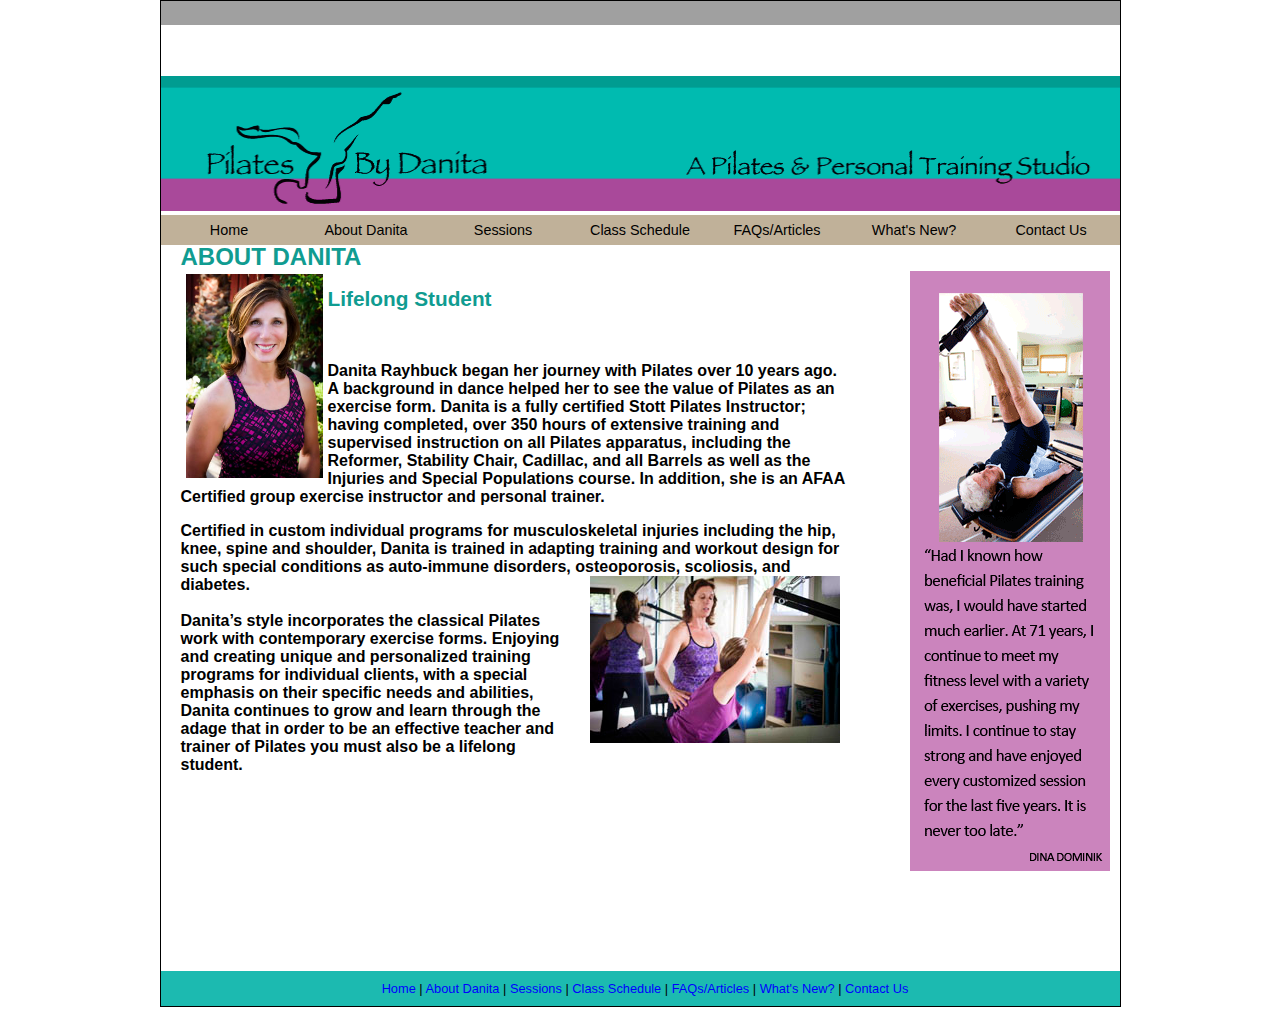
==== about.html @ 330857ef "committing before I get carried away and dont track my changes" ====
<!doctype html>
<html lang="en">
<head>

<script>
    // Google Analytics:  
    (function(i,s,o,g,r,a,m){i['GoogleAnalyticsObject']=r;i[r]=i[r]||function(){
    (i[r].q=i[r].q||[]).push(arguments)},i[r].l=1*new Date();a=s.createElement(o),
    m=s.getElementsByTagName(o)[0];a.async=1;a.src=g;m.parentNode.insertBefore(a,m)
    })(window,document,'script','//www.google-analytics.com/analytics.js','ga');

    ga('create', 'UA-43275667-1', 'pilatesbydanita.com');
    ga('send', 'pageview');
</script>

<meta charset="utf-8">
<meta content="IE=edge,chrome=1" http-equiv="X-UA-Compatible">

<!-- InstanceBeginEditable name="doctitle" -->
<title>Pilates By Danita: Personalized Pilates Instruction in Virginia - About </title>
<!-- InstanceEndEditable -->
<link href="twoColFixRtHdr.css" rel="stylesheet" type="text/css" />
<!--[if IE]>
  <style type="text/css"> 
  /* place css fixes for all versions of IE in this conditional comment */
  .twoColFixRtHdr #sidebar1 { padding-top: 30px; }
  .twoColFixRtHdr #mainContent { zoom: 1; }
  /* the above proprietary zoom property gives IE the hasLayout it needs to avoid several bugs */
  </style>
<![endif]-->
<script src="scripts/jquery.js" type="text/javascript"></script>
<script src="scripts/lightbox.js" type="text/javascript"></script>
<script src="SpryAssets/SpryMenuBar.js" type="text/javascript"></script>
<link href="css/lightbox.css" rel="stylesheet" type="text/css" />
<link href="css/sample_lightbox_layout.css" rel="stylesheet" type="text/css" />
<link href="SpryAssets/SpryMenuBarHorizontal.css" rel="stylesheet" type="text/css" />
<!-- InstanceBeginEditable name="head" -->
<!-- InstanceEndEditable -->
<style type="text/css">
<!--
a:link {
	color: #00F;
	text-decoration: none;
}
a:visited {
	text-decoration: none;
	color: #90F;
}
a:hover {
	text-decoration: none;
	color: #C6C;
}
a:active {
	text-decoration: none;
	color: #00F;
}
body,td,th {
	color: #000;
}
-->
</style>
</head>

<body class="twoColFixRtHdr">

<div id="container">
  <div id="header">
    <img src="assets/graytophead.png" width="959" height="24" alt="gray top head" /><br />
  <img src="assets/whitetophead.png" width="959" height="43" alt="white head" /><img src="assets/templateHeader.gif" alt="pilates by danita logo" width="959" height="135" border="0" usemap="#Map" />
  <map name="Map" id="Map">
    <area shape="rect" coords="43,18,334,129" href="index.html" />
  </map>
  </div>
<ul id="MenuBar1" class="MenuBarHorizontal">
      <li><a href="index.html">Home</a>      </li>
      <li><a href="about.html">About Danita</a></li>
      <li><a href="sessions.html">Sessions</a>      </li>
      <li><a href="schedule.html">Class Schedule</a></li>
      <li><a href="faqs.html">FAQs/Articles</a></li>
      <li><a href="whatsNew.html">What's New?</a></li>
      <li><a href="Feedback.html">Contact Us</a></li>
    </ul>
<!-- InstanceBeginEditable name="sideBar" -->
<div id="sidebar1">
  <p><img src="assets/Dina.png" width="200" height="600" alt="testimonial by dina" /></p>
  <p><br />
    <br />
    <br />
  </p>
</div>
<!-- InstanceEndEditable -->
<!-- end #sidebar1 -->
    <!-- InstanceBeginEditable name="mainContent" -->
    <div id="mainContent">
      <h1 id="mainContent">ABOUT DANITA</h1>
      <img src="assets/Danitaa.jpg" alt="Danita" width="137" height="204" hspace="5" vspace="5" align="left" /><h2>Lifelong Student</h2><br />
      <p> Danita Rayhbuck began her journey with Pilates over 10 years ago. A background in dance helped her to see the value of Pilates as an exercise form. Danita is a fully certified Stott Pilates Instructor; having completed, over 350 hours of extensive training  and supervised instruction on all Pilates apparatus, including the Reformer, Stability Chair, Cadillac, and all Barrels as well as the Injuries and Special Populations course. In addition, she is an AFAA Certified group exercise instructor and personal trainer. </p>
      <p>Certified in custom individual  programs for musculoskeletal injuries including the hip, knee, spine and shoulder, Danita is trained in adapting training and workout design for such special conditions as auto-immune disorders, osteoporosis, scoliosis, and diabetes.<img src="assets/IMG_8330a.jpg" alt="danita training student" width="250" height="167" hspace="10" align="right" /><br />
        <br />
        Danita’s style incorporates the classical Pilates work with contemporary exercise forms. Enjoying and creating unique and personalized training programs for individual clients, with a special emphasis on their specific needs and abilities, Danita continues to grow and learn through the adage that in order to be an effective teacher and trainer of Pilates you must also be a lifelong student.</p>
      <h1>&nbsp;</h1>
</div>
    <!-- InstanceEndEditable -->
    <!-- This clearing element should immediately follow the #mainContent div in order to force the #container div to contain all child floats --><br class="clearfloat" />
  <div id="footer">
    <p><a href="index.html">Home</a> | <a href="about.html">About Danita</a> | <a href="sessions.html">Sessions</a> | <a href="schedule.html">Class Schedule</a> | <a href="faqs.html">FAQs/Articles</a> | <a href="whatsNew.html">What's New?</a> | <a href="Feedback.html">Contact Us</a></p>
  <!-- end #footer --></div>
<!-- end #container --></div>
<br />
<script type="text/javascript">
<!--
var MenuBar1 = new Spry.Widget.MenuBar("MenuBar1", {imgDown:"SpryAssets/SpryMenuBarDownHover.gif", imgRight:"SpryAssets/SpryMenuBarRightHover.gif"});
//-->
</script>
</body>
<!-- InstanceEnd --></html>
---- twoColFixRtHdr.css ----
@charset "UTF-8";
body  {
	background: #FFF;
	margin: 0; /* it's good practice to zero the margin and padding of the body element to account for differing browser defaults */
	padding: 0; /* this centers the container in IE 5* browsers. The text is then set to the left aligned default in the #container selector */
	color: #000000;
	font-family: Calibri, Helvetica, sans-serif;
	font-size: 100%;
	border-width: thin;
}
.twoColFixRtHdr #container {
	width: 959px;  /* using 20px less than a full 800px width allows for browser chrome and avoids a horizontal scroll bar */
	background: #FFFFFF;
	margin: 0 auto; /* this overrides the text-align: center on the body element. */
	text-align: left;
	border: 1px solid #000;
} 
.twoColFixRtHdr #header {
	padding: 0;  /* this padding matches the left alignment of the elements in the divs that appear beneath it. If an image is used in the #header instead of text, you may want to remove the padding. */
} 
.twoColFixRtHdr #navBar{
	background: #C3A68A;
	padding: 0;
	margin: 0px;
}
.twoColFixRtHdr #sidebar1 {
	float: right; /* since this element is floated, a width must be given */
	width: 200px; /* the actual width of this div, in standards-compliant browsers, or standards mode in Internet Explorer will include the padding and border in addition to the width */
	background: #FFF; /* the background color will be displayed for the length of the content in the column, but no further */
	padding: 10px 10px;
	color: #000;
}
.twoColFixRtHdr #sidebar p {
	font-size: 0.8em;
	line-height: 1.5;
}
.twoColFixRtHdr #mainContent {
	margin: 0 250px 0 0; /* the right margin on this div element creates the column down the right side of the page - no matter how much content the sidebar1 div contains, the column space will remain. You can remove this margin if you want the #mainContent div's text to fill the #sidebar1 space when the content in #sidebar1 ends. */
	padding: 0 20px; /* remember that padding is the space inside the div box and margin is the space outside the div box */
	font-weight: bold;
} 
.twoColFixRtHdr #mainContent h1{
	text-transform: capitalize;
	color: #109C91;
	padding-left: 0px;
	font-size: 1.5em;
	line-height: 1;
	padding-top: 20px;
}
.twoColFixRtHdr #mainContent h2  {
	color: #109C91;
	font-size: 1.3em;
}
.twoColFixRtHdr #footer {
	padding: 0 10px 0 20px; /* this padding matches the left alignment of the elements in the divs that appear above it. */
	background:#1CBAB0;
} 
.twoColFixRtHdr #footer p {
	margin: 0; /* zeroing the margins of the first element in the footer will avoid the possibility of margin collapse - a space between divs */
	padding: 10px 0; /* padding on this element will create space, just as the the margin would have, without the margin collapse issue */
	text-align: center;
	font-size: 0.8em;
}
.fltrt { /* this class can be used to float an element right in your page. The floated element must precede the element it should be next to on the page. */
	float: right;
	margin-left: 8px;
}
.fltlft { /* this class can be used to float an element left in your page */
	float: left;
	margin-right: 8px;
}
.clearfloat { /* this class should be placed on a div or break element and should be the final element before the close of a container that should fully contain a float */
	clear:both;
    height:0;
    font-size: 1px;
    line-height: 0px;
}
.name {
	text-align: right;
}
---- SpryAssets/SpryMenuBarHorizontal.css ----
@charset "UTF-8";

/* SpryMenuBarHorizontal.css - version 0.6 - Spry Pre-Release 1.6.1 */

/* Copyright (c) 2006. Adobe Systems Incorporated. All rights reserved. */

/*******************************************************************************

 LAYOUT INFORMATION: describes box model, positioning, z-order

 *******************************************************************************/

/* The outermost container of the Menu Bar, an auto width box with no margin or padding */
ul.MenuBarHorizontal
{
	margin: 0;
	padding: 0;
	list-style-type: none;
	font-size: 100%;
	cursor: default;
	width: 959px;
}
/* Set the active Menu Bar with this class, currently setting z-index to accomodate IE rendering bug: http://therealcrisp.xs4all.nl/meuk/IE-zindexbug.html */
ul.MenuBarActive
{
	z-index: 1000;
}
/* Menu item containers, position children relative to this container and are a fixed width */
ul.MenuBarHorizontal li
{
	margin: 0;
	padding: 0;
	list-style-type: none;
	font-size: 90%;
	position: relative;
	text-align: center;
	cursor: pointer;
	width: 137px;
	float: left;
}
/* Submenus should appear below their parent (top: 0) with a higher z-index, but they are initially off the left side of the screen (-1000em) */
ul.MenuBarHorizontal ul
{
	margin: 0;
	padding: 0;
	list-style-type: none;
	font-size: 100%;
	z-index: 1020;
	cursor: default;
	width: 8.2em;
	position: absolute;
	left: -1000em;
}
/* Submenu that is showing with class designation MenuBarSubmenuVisible, we set left to auto so it comes onto the screen below its parent menu item */
ul.MenuBarHorizontal ul.MenuBarSubmenuVisible
{
	left: auto;
}
/* Menu item containers are same fixed width as parent */
ul.MenuBarHorizontal ul li
{
	width: 8.5em;
}
/* Submenus should appear slightly overlapping to the right (95%) and up (-5%) */
ul.MenuBarHorizontal ul ul
{
	position: absolute;
	margin: -5% 0 0 95%;
}
/* Submenu that is showing with class designation MenuBarSubmenuVisible, we set left to 0 so it comes onto the screen */
ul.MenuBarHorizontal ul.MenuBarSubmenuVisible ul.MenuBarSubmenuVisible
{
	left: auto;
	top: 0;
}

/*******************************************************************************

 DESIGN INFORMATION: describes color scheme, borders, fonts

 *******************************************************************************/

/* Submenu containers have borders on all sides */
ul.MenuBarHorizontal ul
{
	border: 1px solid #c0b199;
}
/* Menu items are a light gray block with padding and no text decoration */
ul.MenuBarHorizontal a
{
	display: block;
	cursor: pointer;
	background-color: #c0b199;
	padding: 0.5em 0.75em;
	color: #000;
	text-decoration: none;
}
/* Menu items that have mouse over or focus have a blue background and white text */
ul.MenuBarHorizontal a:hover, ul.MenuBarHorizontal a:focus
{
	background-color: #c0b199;
	color: #FFF;
}
/* Menu items that are open with submenus are set to MenuBarItemHover with a blue background and white text */
ul.MenuBarHorizontal a.MenuBarItemHover, ul.MenuBarHorizontal a.MenuBarItemSubmenuHover, ul.MenuBarHorizontal a.MenuBarSubmenuVisible
{
	background-color: #c0b199;
	color: #FFF;
}

/*******************************************************************************

 SUBMENU INDICATION: styles if there is a submenu under a given menu item

 *******************************************************************************/

/* Menu items that have a submenu have the class designation MenuBarItemSubmenu and are set to use a background image positioned on the far left (95%) and centered vertically (50%) */
ul.MenuBarHorizontal a.MenuBarItemSubmenu
{
	background-image: url(SpryMenuBarDown.gif);
	background-repeat: no-repeat;
	background-position: 95% 50%;
}
/* Menu items that have a submenu have the class designation MenuBarItemSubmenu and are set to use a background image positioned on the far left (95%) and centered vertically (50%) */
ul.MenuBarHorizontal ul a.MenuBarItemSubmenu
{
	background-image: url(SpryMenuBarRight.gif);
	background-repeat: no-repeat;
	background-position: 95% 50%;
}
/* Menu items that are open with submenus have the class designation MenuBarItemSubmenuHover and are set to use a "hover" background image positioned on the far left (95%) and centered vertically (50%) */
ul.MenuBarHorizontal a.MenuBarItemSubmenuHover
{
	background-image: url(SpryMenuBarDownHover.gif);
	background-repeat: no-repeat;
	background-position: 95% 50%;
}
/* Menu items that are open with submenus have the class designation MenuBarItemSubmenuHover and are set to use a "hover" background image positioned on the far left (95%) and centered vertically (50%) */
ul.MenuBarHorizontal ul a.MenuBarItemSubmenuHover
{
	background-image: url(SpryMenuBarRightHover.gif);
	background-repeat: no-repeat;
	background-position: 95% 50%;
}

/*******************************************************************************

 BROWSER HACKS: the hacks below should not be changed unless you are an expert

 *******************************************************************************/

/* HACK FOR IE: to make sure the sub menus show above form controls, we underlay each submenu with an iframe */
ul.MenuBarHorizontal iframe
{
	position: absolute;
	z-index: 1010;
	filter:alpha(opacity:0.1);
}
/* HACK FOR IE: to stabilize appearance of menu items; the slash in float is to keep IE 5.0 from parsing */
@media screen, projection
{
	ul.MenuBarHorizontal li.MenuBarItemIE
	{
		display: inline;
		f\loat: left;
		background: #FFF;
	}
}
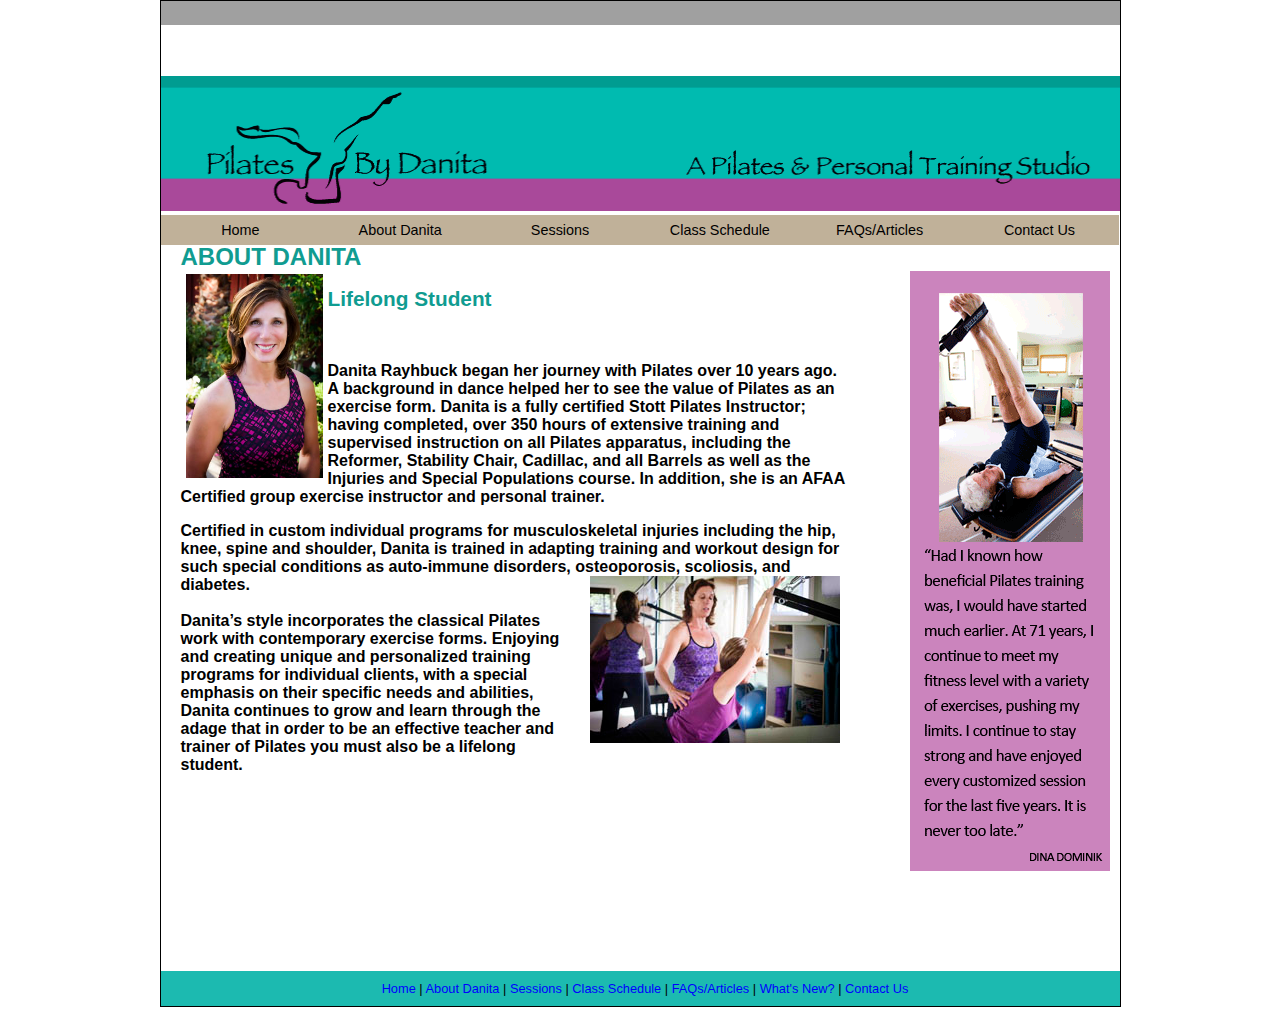
==== commit c8667e99: "some modifications that weren't commited last time editing" ====
--- a/about.html
+++ b/about.html
@@ -3,7 +3,7 @@
 <head>
 
 <script>
-    // Google Analytics:  
+    // Google Analytics:
     (function(i,s,o,g,r,a,m){i['GoogleAnalyticsObject']=r;i[r]=i[r]||function(){
     (i[r].q=i[r].q||[]).push(arguments)},i[r].l=1*new Date();a=s.createElement(o),
     m=s.getElementsByTagName(o)[0];a.async=1;a.src=g;m.parentNode.insertBefore(a,m)
@@ -21,7 +21,7 @@
 <!-- InstanceEndEditable -->
 <link href="twoColFixRtHdr.css" rel="stylesheet" type="text/css" />
 <!--[if IE]>
-  <style type="text/css"> 
+  <style type="text/css">
   /* place css fixes for all versions of IE in this conditional comment */
   .twoColFixRtHdr #sidebar1 { padding-top: 30px; }
   .twoColFixRtHdr #mainContent { zoom: 1; }
@@ -71,15 +71,17 @@
     <area shape="rect" coords="43,18,334,129" href="index.html" />
   </map>
   </div>
+
 <ul id="MenuBar1" class="MenuBarHorizontal">
-      <li><a href="index.html">Home</a>      </li>
-      <li><a href="about.html">About Danita</a></li>
-      <li><a href="sessions.html">Sessions</a>      </li>
-      <li><a href="schedule.html">Class Schedule</a></li>
-      <li><a href="faqs.html">FAQs/Articles</a></li>
-      <li><a href="whatsNew.html">What's New?</a></li>
-      <li><a href="Feedback.html">Contact Us</a></li>
-    </ul>
+    <li><a href="index.html">Home</a></li>
+    <li><a href="about.html">About Danita</a></li>
+    <li><a href="sessions.html">Sessions</a></li>
+    <li><a href="schedule.html">Class Schedule</a></li>
+    <li><a href="faqs.html">FAQs/Articles</a></li>
+    <li><a href="Feedback.html">Contact Us</a></li>
+    <!--<li><a href="whatsNew.html">What's New?</a></li>-->
+</ul>
+
 <!-- InstanceBeginEditable name="sideBar" -->
 <div id="sidebar1">
   <p><img src="assets/Dina.png" width="200" height="600" alt="testimonial by dina" /></p>
--- a/SpryAssets/SpryMenuBarHorizontal.css
+++ b/SpryAssets/SpryMenuBarHorizontal.css
@@ -35,7 +35,7 @@
 	position: relative;
 	text-align: center;
 	cursor: pointer;
-	width: 137px;
+	width: 16.666%;
 	float: left;
 }
 /* Submenus should appear below their parent (top: 0) with a higher z-index, but they are initially off the left side of the screen (-1000em) */
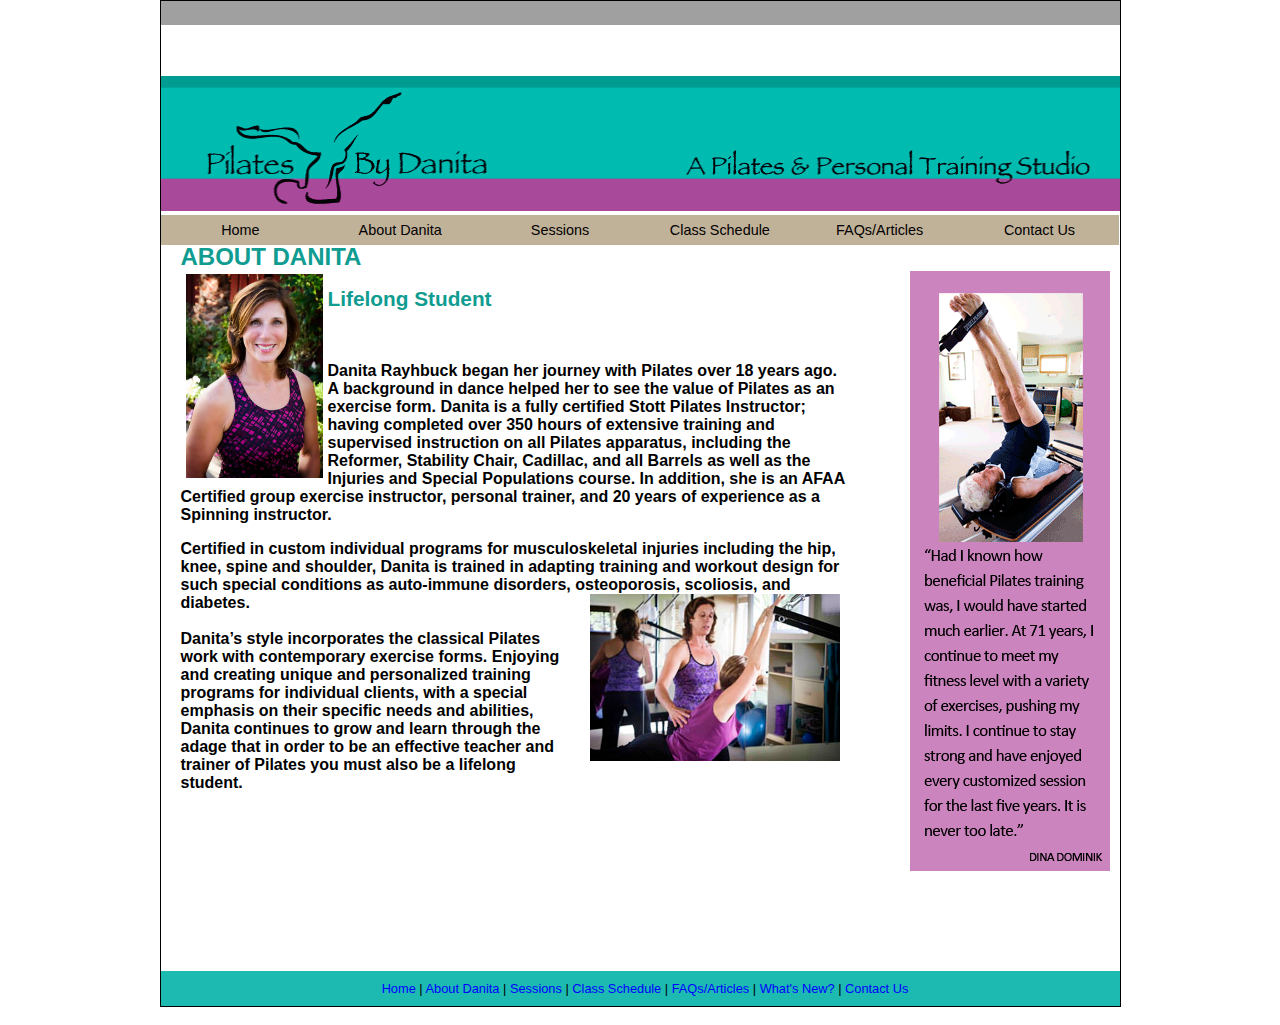
==== commit 322dac4c: "text changes for about me and homepage" ====
--- a/about.html
+++ b/about.html
@@ -96,7 +96,7 @@
     <div id="mainContent">
       <h1 id="mainContent">ABOUT DANITA</h1>
       <img src="assets/Danitaa.jpg" alt="Danita" width="137" height="204" hspace="5" vspace="5" align="left" /><h2>Lifelong Student</h2><br />
-      <p> Danita Rayhbuck began her journey with Pilates over 10 years ago. A background in dance helped her to see the value of Pilates as an exercise form. Danita is a fully certified Stott Pilates Instructor; having completed, over 350 hours of extensive training  and supervised instruction on all Pilates apparatus, including the Reformer, Stability Chair, Cadillac, and all Barrels as well as the Injuries and Special Populations course. In addition, she is an AFAA Certified group exercise instructor and personal trainer. </p>
+      <p> Danita Rayhbuck began her journey with Pilates over 18 years ago. A background in dance helped her to see the value of Pilates as an exercise form. Danita is a fully certified Stott Pilates Instructor; having completed over 350 hours of extensive training and supervised instruction on all Pilates apparatus, including the Reformer, Stability Chair, Cadillac, and all Barrels as well as the Injuries and Special Populations course. In addition, she is an AFAA Certified group exercise instructor, personal trainer, and 20 years of experience as a Spinning instructor.</p>
       <p>Certified in custom individual  programs for musculoskeletal injuries including the hip, knee, spine and shoulder, Danita is trained in adapting training and workout design for such special conditions as auto-immune disorders, osteoporosis, scoliosis, and diabetes.<img src="assets/IMG_8330a.jpg" alt="danita training student" width="250" height="167" hspace="10" align="right" /><br />
         <br />
         Danita’s style incorporates the classical Pilates work with contemporary exercise forms. Enjoying and creating unique and personalized training programs for individual clients, with a special emphasis on their specific needs and abilities, Danita continues to grow and learn through the adage that in order to be an effective teacher and trainer of Pilates you must also be a lifelong student.</p>
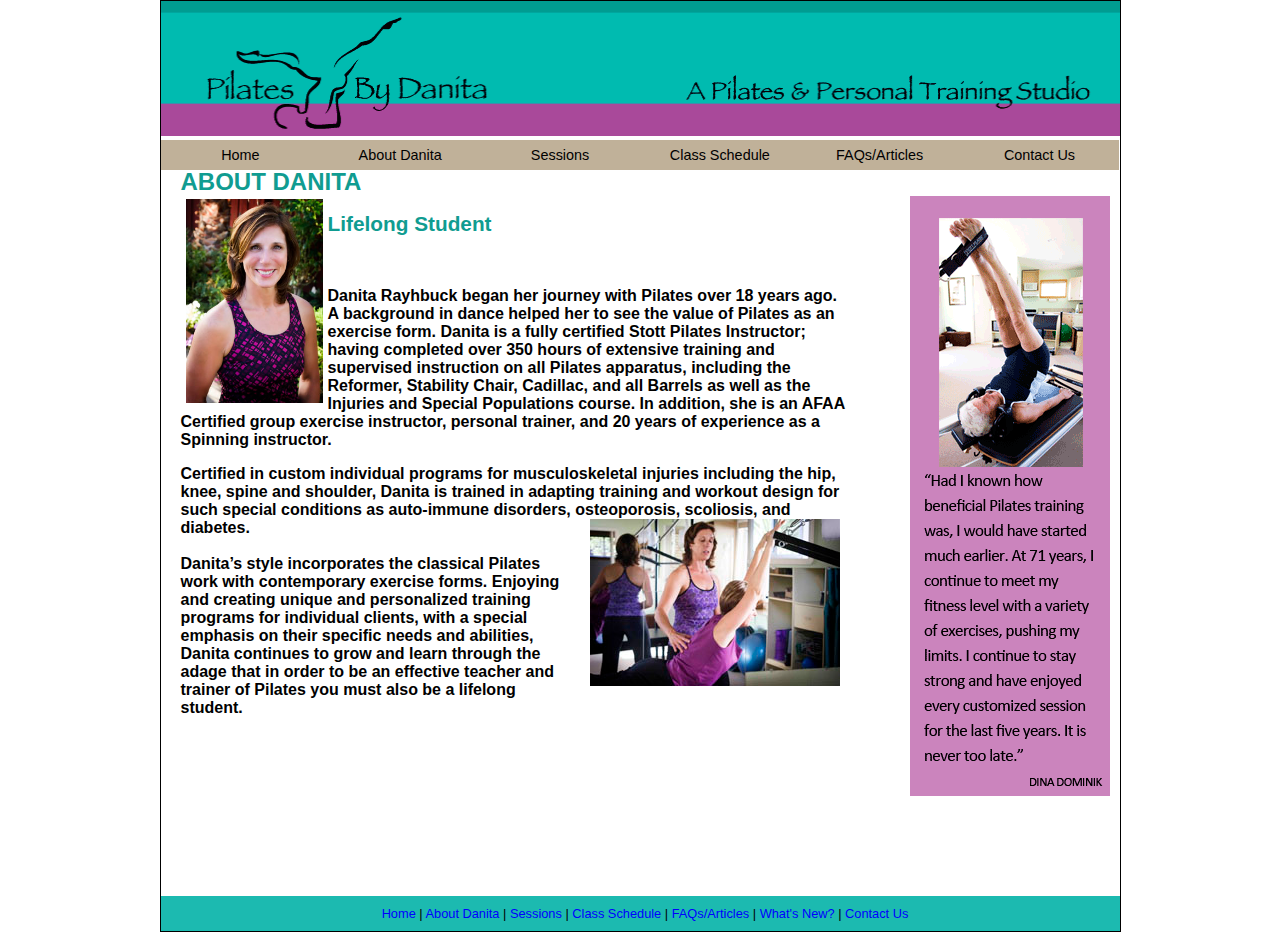
==== commit 709750fc: "header changes" ====
--- a/about.html
+++ b/about.html
@@ -64,13 +64,12 @@
 <body class="twoColFixRtHdr">
 
 <div id="container">
-  <div id="header">
-    <img src="assets/graytophead.png" width="959" height="24" alt="gray top head" /><br />
-  <img src="assets/whitetophead.png" width="959" height="43" alt="white head" /><img src="assets/templateHeader.gif" alt="pilates by danita logo" width="959" height="135" border="0" usemap="#Map" />
-  <map name="Map" id="Map">
-    <area shape="rect" coords="43,18,334,129" href="index.html" />
-  </map>
-  </div>
+    <div id="header">
+        <img src="assets/templateHeader.gif" alt="pilates by danita logo" width="959" height="135" border="0" usemap="#Map" />
+        <map name="Map" id="Map">
+            <area shape="rect" coords="43,18,334,129" href="index.html" />
+        </map>
+    </div>
 
 <ul id="MenuBar1" class="MenuBarHorizontal">
     <li><a href="index.html">Home</a></li>
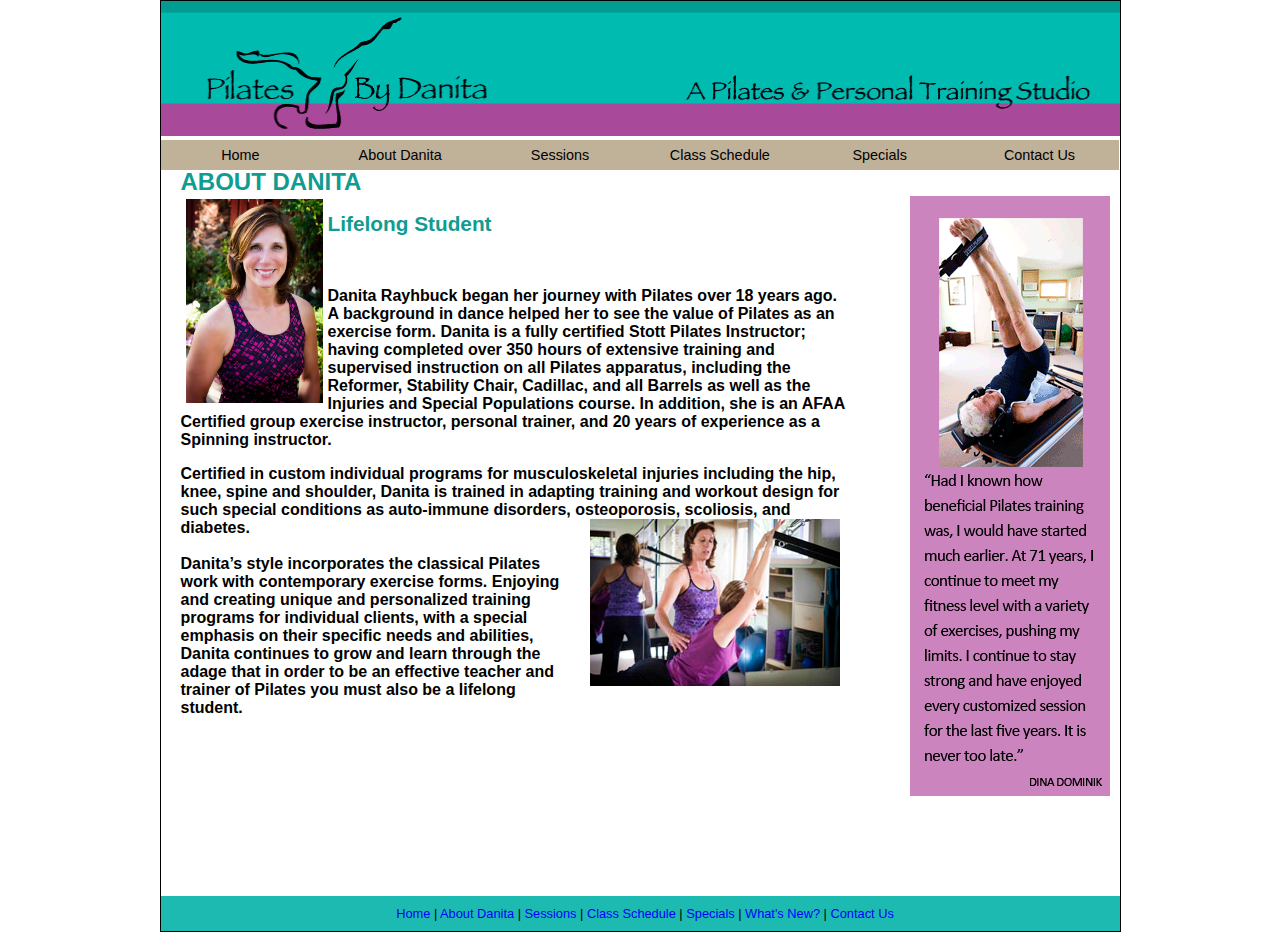
==== commit 981c705a: "two new specials for cycling" ====
--- a/about.html
+++ b/about.html
@@ -76,7 +76,7 @@
     <li><a href="about.html">About Danita</a></li>
     <li><a href="sessions.html">Sessions</a></li>
     <li><a href="schedule.html">Class Schedule</a></li>
-    <li><a href="faqs.html">FAQs/Articles</a></li>
+    <li><a href="specials.html">Specials</a></li>
     <li><a href="Feedback.html">Contact Us</a></li>
     <!--<li><a href="whatsNew.html">What's New?</a></li>-->
 </ul>
@@ -104,7 +104,7 @@
     <!-- InstanceEndEditable -->
     <!-- This clearing element should immediately follow the #mainContent div in order to force the #container div to contain all child floats --><br class="clearfloat" />
   <div id="footer">
-    <p><a href="index.html">Home</a> | <a href="about.html">About Danita</a> | <a href="sessions.html">Sessions</a> | <a href="schedule.html">Class Schedule</a> | <a href="faqs.html">FAQs/Articles</a> | <a href="whatsNew.html">What's New?</a> | <a href="Feedback.html">Contact Us</a></p>
+    <p><a href="index.html">Home</a> | <a href="about.html">About Danita</a> | <a href="sessions.html">Sessions</a> | <a href="schedule.html">Class Schedule</a> | <a href="specials.html">Specials</a> | <a href="whatsNew.html">What's New?</a> | <a href="Feedback.html">Contact Us</a></p>
   <!-- end #footer --></div>
 <!-- end #container --></div>
 <br />
--- a/twoColFixRtHdr.css
+++ b/twoColFixRtHdr.css
@@ -14,10 +14,10 @@
 	margin: 0 auto; /* this overrides the text-align: center on the body element. */
 	text-align: left;
 	border: 1px solid #000;
-} 
+}
 .twoColFixRtHdr #header {
 	padding: 0;  /* this padding matches the left alignment of the elements in the divs that appear beneath it. If an image is used in the #header instead of text, you may want to remove the padding. */
-} 
+}
 .twoColFixRtHdr #navBar{
 	background: #C3A68A;
 	padding: 0;
@@ -38,7 +38,7 @@
 	margin: 0 250px 0 0; /* the right margin on this div element creates the column down the right side of the page - no matter how much content the sidebar1 div contains, the column space will remain. You can remove this margin if you want the #mainContent div's text to fill the #sidebar1 space when the content in #sidebar1 ends. */
 	padding: 0 20px; /* remember that padding is the space inside the div box and margin is the space outside the div box */
 	font-weight: bold;
-} 
+}
 .twoColFixRtHdr #mainContent h1{
 	text-transform: capitalize;
 	color: #109C91;
@@ -54,7 +54,7 @@
 .twoColFixRtHdr #footer {
 	padding: 0 10px 0 20px; /* this padding matches the left alignment of the elements in the divs that appear above it. */
 	background:#1CBAB0;
-} 
+}
 .twoColFixRtHdr #footer p {
 	margin: 0; /* zeroing the margins of the first element in the footer will avoid the possibility of margin collapse - a space between divs */
 	padding: 10px 0; /* padding on this element will create space, just as the the margin would have, without the margin collapse issue */
@@ -78,3 +78,22 @@
 .name {
 	text-align: right;
 }
+.centered {
+    text-align: center;
+}
+.centered img {
+    margin: 0 auto;
+}
+hr {
+    display: block;
+    height: 1px;
+    border: 0;
+    background: #666;
+}
+a img {
+    border: 1px solid transparent;
+}
+a:hover img {
+    opacity: 0.5;
+    border: 1px solid #333;
+}